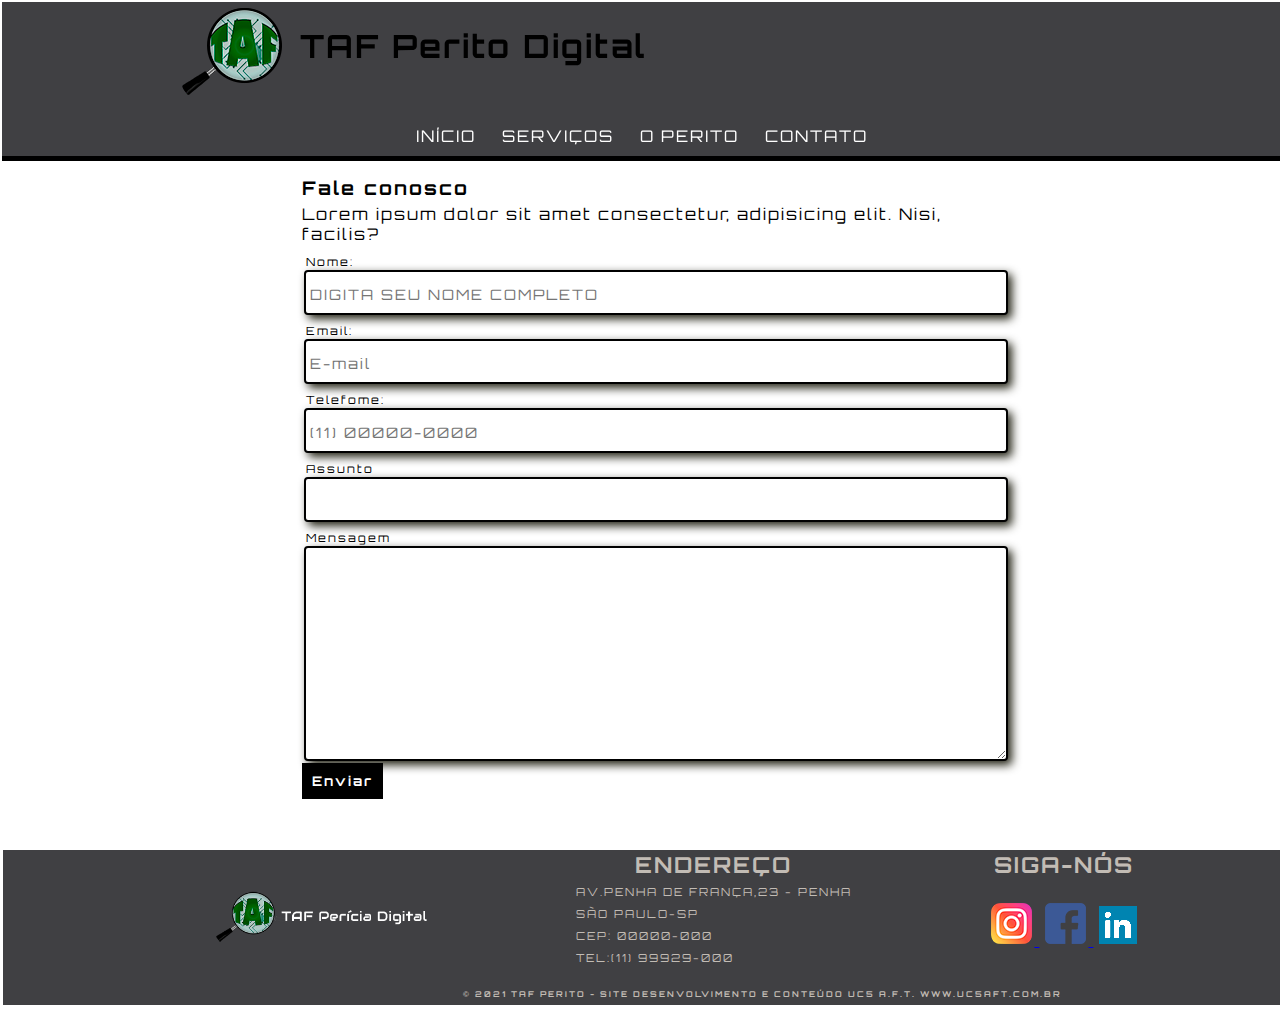
==== taf-perito-uc5/contato.html @ 3cb1c543 "Add files via upload" ====
<!DOCTYPE html>
<html lang="pt-br">
<head>
    <meta charset="UTF-8">
    <meta http-equiv="X-UA-Compatible" content="IE=edge">
    <meta name="viewport" content="width=device-width, initial-scale=1.0">
    <title>TAF Página Inicial</title>
    <link rel= "stylesheet" href= "css/estilo.css">


    <link rel="shortcut icon" href="imagens/favicon-fat.png" type="image/png">

<!-- fonte orbitron coletada do google fonts  -->
    <style>
        @import url('https://fonts.googleapis.com/css2?family=Orbitron:wght@600&display=swap');
    </style>


</head>
<body id="topo">


<!-- CABEÇALHO -->

<!-- Logo, estou usando um 'id' para o logo junto com o menu para seguir facilmente na configuração do fundo e facilitar que fique fixo quando houver rolagem da pagina.-->

<header>
    <!--  cabeçalho    -->
    <nav id="menu">

            <h1 class="o-perito">
                <a href="#topo">
                <img src="imagens/logo-fat2.png" alt="Logo com simbolo FAT"></a>TAF Perito Digital
            </h1>

    
            
    <!-- Menu , usei listas não ordenadas, -->
    
        <ul>
            <li><a href="index.html"> início</a></li>

            <li><a href="servicos.html">serviços</a></li>
        
            <li><a href="o-perito.html">o perito</a></li>
        
            <li><a href="contato.html">contato</a></li>
        
        </ul>
    </nav>
</header>
<!-- FIM  DO   CABEÇALHO  -->


<main id="contato-formulario">
    <section class="content"> 

        
<!-- Contato -->
    <article id="formulario-contato"> 
        
                <section>
                    <div class="contato-formulario">

                    <h3>Fale conosco</h3>
                    <p>Lorem ipsum dolor sit amet consectetur, adipisicing elit. Nisi, facilis?</p>
                
                    <!-- formulario de busca GET   <form action="" method="get"></form>  
                    formulario de cadastro POST  <form action="" method="post"></form> , usamos o POST, usa o atribuo action se tivar programação, vamos deixar vazio por equanto , usamos input para criar aquele campo /caixinha do formulario onde escrevemos nos dado-e antes  colocamos a tag label  -->
    
        <!-- usando o required torna o campo que vc quer seja obrigatorio o preenchimento -->
    
                    <form id="my-form" action="https://formspree.io/f/xeqvpypj" method="post">
    
                        <p> 
                        <label for="nome">Nome:</label>
                        <input placeholder="DIGITA SEU NOME COMPLETO" type="text" name="nome" id="nome" required>
                        </p>
    
                        <P>
                        <label for="email">Email:</label>
                    <input placeholder="E-mail" type="email" name="email" id="email" required>
                        </P>
    
                        <p>
                        <label for="telefone">Telefome:</label>
                        <input placeholder="(11) 00000-0000" type="tel" name="telefone" id="telefone">
                        </p>
    
                        
                        <p>
                            <label for="assunto">Assunto</label>
                            <input type="text" name="assunto" id="assunto">
    
                        </p>
    
        <!-- para usar assunto onde ja tem o assunto para escolher usar o <select name="" id=""></select> e para nao ter problema com acentuaçao  tira o value que vem seguindo do option,so deixa no primeiro campo e vazio
        <p>
        <label for="assunto">Assunto:</label>
        <select name="assunto" id="assunto">
            <option value=""></option>
            <option>Informações</option>
            <option>REclamções</option>
            <option>Outros</option>
        </select>
        </p> -->
                        <p>
                            <label for="mensagem">Mensagem</label>
                            <textarea name="mensagem" id="mensagem" cols="40" rows="6"></textarea>
                        </p>
    
                    
    
                        <button type="submit" id="my-form-button" name="enviar"> Enviar</button>
    
                        <p id="my-form-status"></p>
    
                        <!-- precisamos colocar plugs ou programar para detalhes no envio dos dados, colocamos e tem que seguir o passo a passo -->
                    </form>
      
                    </div>
                </section>
            
            
        </article>
    





 <!-- rodapé -->

<footer>

    <!-- outra opção para o logo <div class="rodape">   
    
                <section class="logorodape">
                    <h1>    
                        <a href="#index.html">
                            <img class="logorodape" src="imagens/logofat.png" alt="Logo com nome e simbolo FAT"> </a>
                    </h1>

                    <h2> FAT Perito Digital </h2>

                </section> -->
                
    <div class="rodape">   
    
     <h1 class="logorodape">
        
        <a href="#index.html">
            <img src="imagens/logo-imagem-nome-branco.png" alt="Logo com nome e simbolo FAT"></a>
    </h1>

            

                <section class="endereco">
                  
                    <h1>endereço</h1>
                        <p> Av.penha de frança,23 - Penha </p> 
                        <p>São Paulo-SP </p>  
                        <p> CEP: 00000-000 </p>
                        <p> Tel:(11) 99929-000</p>
                    
                </section>

           
        

            <!-- <aside> para usar nas partes de redes sociais,  -->

                <aside class="rede-social">
                
                    <h1>Siga-nós</h1>

                        <a href="#api-instagram"> <img src="imagens/instagram.png" alt=""> </a>
                            
                        <a href="#apei-facebook"> <img src="imagens/facebook.png" alt=""> </a>
                                        
                        <a href="#api-likendin"> <img src="imagens/linkedin.png" alt=""></a>
               
                </aside>
    </div>   
<h2>© 2021 TAF Perito - Site Desenvolvimento e conteúdo UC5 A.F.T. www.uc5aft.com.br</h2>

</footer>





    </section>

</main>





<!-- formatando o FORMULARIO para toranar ele interativo precisa do script abaixo alem de outras AJUSTES-->

<script>

var form = document.getElementById("my-form");
    
async function handleSubmit(event) {
  event.preventDefault();
  var status = document.getElementById("my-form-status");
  var data = new FormData(event.target);
  fetch(event.target.action, {
    method: form.method,
    body: data,
    headers: {
        'Accept': 'application/json'
    }
  }).then(response => {
    status.innerHTML = "Sua mensagem foi enviada com sucesso!";
    form.reset()
  }).catch(error => {
    status.innerHTML = "Oops! Algo deu errado, tente novamente!"
  });
}
form.addEventListener("submit", handleSubmit)
</script>







</body>
</html>
---- taf-perito-uc5/css/estilo.css ----
@import url('https://fonts.googleapis.com/css2?family=Orbitron:wght@600&display=swap');

/* todos os elementos/seletores usarão a regra abaixo */
/* INICIO DO CABEÇALHO */
* { margin: 0 auto;
    left: 0;
    padding: 2px;
    font-family: 'Orbitron', sans-serif;
    letter-spacing: 2px;    
}

/* para tirar barra de rolagem  html{ overflow-x:hidden; e para navegação do link interno suavizar usar scroll-behavior: smooth; } */
html{ 
    overflow-x:hidden;
    scroll-behavior: smooth;
}
img { max-width: 100%;}


/* seletor classe, usei no alinhamento do logo   .alinhar {margin-left: 160px;} */

header img {
        position: absolute;
        margin-top: -25px;
        margin-left: 180px;
        font-size: 20px;
        max-width: 100%;
       
}

header h1 {
    text-align:left;
    margin-left: 290px;
    margin-top: 20px;
    /* display: flex; */
}


#menu { background-color: rgba(45, 45, 48, 0.911);
        border-bottom: solid black 5px;
        /* display: flex; */
        
        
}

#menu ul {
    max-width: 800px;
    list-style: none;
    padding: 0;
    text-align: center; 
    margin-top: 50px;
   
}


/* usei display: inline  - para que todos o filhos (il) fiquei na mesma linha horizontalmente  */
#menu ul li {
    display: inline;
    
}


/* display: inline-block para quando clicar no menu toda area da em volta da palavra seja "clicavel" para não precisar clicar precisamente em cima da palavra, mas um pouquiho a baixo ou em cima,  e transition tempo da transição da cor ao passar o mouse pelos menu e */
#menu ul li a {
    color: #FFF;
    padding: 8px;
    display: inline-block;
    text-decoration: none;
    transition: background .4s;
    text-transform: uppercase;
   
}


/* usei aqui o background-color para quando passar o mouse trocar a cor, ou seja formatação de interação com o link: hover - pseudo-classe de passar o mause*/
#menu ul li a:hover {
    background-color: rgb(24, 139, 233);
}


/* Tornamos o cabeçalho fixo, posicionado completamente
    na parte de cima, e mantendo sua largura em 100% */
header {
    position: fixed;
    width: 100%;
    top: 0;
    z-index: 1000;
}
/* FIM DO CABEÇALHO */


/* usando este seletor para alinhar a margem do conteudo para que ele não fique no top divido o cabeçalho ter ficado fixo e fora do conteúdo*/
.content{
    margin-top: 160px;
    margin-left: 20px;
}


/* INICIO CAPA */
/* REGRA PARA A DIV CONTAINER SELETOR CLASSE --> */

.capa {
    /* position: absolute; */
    background-image: url(../imagens/capa1reduzida.png);
    background-size: cover;
    padding: 200px;
    margin-left: -25px;
    margin-right: -200px;
    margin-top: -17px;
    max-width: 100%;
}


.texto-capa h1 { 
    position: absolute;
    color: rgb(221, 214, 207);
    text-shadow: rgb(30, 34, 27) 3px 3px 10px;
    text-align: center;
    /* line-height: 30px; */
    padding-right: 45px; 
    font-size: 35px;
    font-family: 'Orbitron', sans-serif;
    top: 220px;
    margin-left: 340px;
    display: flex;
}

.texto-capa h2 {
    position: absolute;
    color: rgb(221, 214, 207);
    text-shadow: rgb(30, 34, 27) 3px 3px 10px;
    text-align: center;
    /* line-height: 30px; */
    padding-right: 45px; 
    font-size: 35px;
    font-family: 'Orbitron', sans-serif;
    top: 400px;
    margin-left: 380px;
    display: flex;
}

/* PAG.INICIAL INDEX - CONTEÚDO : RESUMO SERVIÇOS */

/* ao passar o mouse causa uma sombra na cor espolhida */
.servicos h2 a:hover { background-color: rgb(134, 134, 196);}

/* display : inline faz com que ao passar o mouse o elemento não fica dançando */
.servicos h2 a {
    display: inline;
    text-decoration: none;
    color: rgb(21, 12, 3);
    text-shadow: rgb(44, 46, 42) 3px 3px 10px;
    text-align: center;
    line-height: 35px;
    text-decoration: none;
}

.servicos  { 
    text-align: center;
    margin-top: 80px;
    font-size: 25px;
    font-family: 'Orbitron', sans-serif;
    text-transform: uppercase;
}

.slider  {
    margin-bottom: 100px;
}

/* o slider das foto estam no arquivo css  imagens-slide-com-keyframe.css */

/* PAG.INICIAL INDEX- CONTEUDO : RESUMO O PERITO */

#perito h2, #perito p {
    background-color: rgb(241, 243, 243);
    background-position: center;
    border-radius: 4px;
    box-shadow: rgb(65, 71, 71) 4px 4px 10px;
    color: rgb(211, 192, 192);
    text-align: center;
    color: rgb(30, 34, 27);
    margin-top: 60px;
   
}
    /* vou usar o padding separado para o h2 e p */
#perito h2 {
    padding: 25px;
    font-size: 45px;
    height: 320px;
    width: 1040px;
    margin-left: 150px;
    margin-right: 100px;
}
    
#perito p {
    padding: 40px;
    margin-top: -260px;
    /* margin: bottom 50px; */
    font-size: 20px;
    position: absolute;
    height: 150px;
    width: 760px;
    align-content: center;
    margin-left: 310px;
    margin-right: 200px;
}

/* BOTÃO SAIBA MAIS : */
#perito h3 {
        margin-top: 40px;
        margin-bottom: 150px;
        padding-top: 10px;  
        height: 40px;
        width: 150px;
        text-transform: uppercase;
        font-weight: bold;
        margin-left: 650px;
}


#perito a {
      text-decoration: none;
      color: rgb(182, 189, 176);
      background-color: rgb(54, 50, 50);
      padding: 14px;
      border-radius: 5px;
      font-size: 14px;
      box-shadow: black -8px -8px -0;
}


#perito a:hover {
    background-color: rgb(1, 6, 10);
    cursor: pointer;
}


/* Fim do conteudo resuo O Perito da pg inicial */

/* PAG.INICIAL INDEX- CONTEUDO : contato */


/* FORMATANDO A IMAGEM DO FUNDO */
.contato {
        background-image: url(../imagens/office-865091_1280.jpg);
        background-size: cover;
        background-position: center;
        border-top: solid gray 30px;
        border-bottom: solid gray 30px;
        padding:70px;
        margin-left: -25px;
        margin-right: -200px;
        margin-top: -19px;
        margin-bottom: 100px;
        display: flex;
}

/* FORMATANDO OS BOTÕES DE CONTATO */
.grupo-contato a { 
    text-decoration: none;
    color: rgb(182, 189, 176);
    background-color: rgb(54, 50, 50);
    padding: 15px; 
    padding-top: 29px;
    padding-bottom: 8px;
    border-radius: 15px;
    font-size: 14px;
    box-shadow: black -8px -8px -0;
}

.grupo-contato a:hover {
    background-color: rgb(159, 209, 159);
    cursor: pointer;
    color: black;
}

/* os justify-content não funcionaram */
.grupo-contato {
    display: flex;
    justify-content: left;
    flex-wrap: wrap;
    margin-left: -500px;
}


.grupo-contato section {
    width: 50%;
    margin-top: 15px;
    margin-bottom: 15px;
    
}
/* FIM DO RESUMO DE CONTATOS LINKADOS */


/* FOrmatação RODAPÉ */

footer {
    background-color: rgba(45, 45, 48, 0.911);
    margin-top: 30px;
    margin-bottom: 0;
    margin-left: -25px;
    margin-right: -250px;
    color: rgb(194, 188, 181);
    text-transform: uppercase;
    font-size: 11px;
    line-height: 18px;
    padding: 0;

}


.logorodape img {
    width: 220px;
    margin-top: 30px;
    /* position: absolute; */
    /* margin-left: 180px;
    margin-bottom: 0; */ 
}

.endereco  h1 {
   text-align: center;
   margin-bottom: 5px;
}



.rede-social h1 {
    text-align: center;
    margin-bottom: 25px;
    justify-content: space-between;
}


.rodape {
    display: flex;
    flex-wrap: wrap;
    margin-left: 140px;
    align-content: space-between;
    width: 70%;
}


footer h2 {
    font-size: 8px;
    margin-top: 10px;
    text-align: center;
}


/* PAGINA SERVIÇOS */

/* formatação da capa  imagem inicio */




/* REGRA PARA A DIV CONTAINER SELETOR CLASSE --> */

.capa-servico {
    /* position: absolute; */
    background-image: url(../imgens-servicos/foto_servi_os.png);
    background-size: cover;
    background-attachment: fixed;
    padding-bottom: 150px;
    padding-top: 90px;
    margin-left: -25px;
    margin-right: -200px;
    margin-top: -17px;
}


.texto-servico h1 { 
    position: absolute;
    color: rgb(221, 214, 207);
    text-shadow: rgb(30, 34, 27) 3px 3px 10px;
    text-align: center;
    text-shadow: black 3px 3px 0px;
    padding-right: 45px; 
    font-size: 50px;
    font-family: 'Orbitron', sans-serif;
    top: 230px;
    margin-left: 640px;
    display: flex;
    justify-content: center;
}

/* formatação das imagens dos seviços e suas descriçoes */



.servicos-pg img {
    position: relative;
    margin-top: 10px;
    margin-left: 90px;
    text-align: left;
    max-width: 100%;
    width: 300px;
    max-width: 100%;
    
}

.servicos-pg figcaption {
    position:absolute;
    margin-top: -150px;
    margin-right: 200px;
    margin-left:485px;
    text-align: center;
    font-family: Orbitron;
    font-size: 18px;
    color:darkseagreen;
    letter-spacing: 3px;
}

/* FIM DAS CONFIGURAÇÕES DA PAGINA SERVIÇOS */



/* /* inicio PAGINA O PERITO */


.operito {
      color: rgb(173, 104, 46);
      text-shadow: rgb(58, 63, 52) 2px 2px 10px;
      text-align:center;
      padding: 10px;
      font-size: 50px;
      margin-bottom: 30px;
}


/* 1a imagem da pagian cyber security */

.centralizada-perito {
    text-align: center;
    padding: 10px;
    margin-bottom: 20px;
   }

.centralizada-perito img{
    box-shadow: dimgray -6px -6px 9px;
}


/* PERITO - TEXTO APOS A PRIMEIRA IMAGEM */
.perito, .perito2 {
    text-align:justify;
    font-size: 20px;
    display: block;
    padding: 20px;
    margin-left: 100px;
    margin-right: 100px;
    border: solid rgb(237, 246, 247) 1px;
    border-radius: 6px;
    box-shadow: rgb(12, 54, 54)  4px 4px 6px;
    line-height: 32px;
}

.perito2 {
    margin-top: 30px;
    margin-bottom: 80px;
}

/* OPERITO-IMG É A SEGUNDA IMAGEM */
.operito-img {
    margin-left: 200px;
    margin-top: 50px;
 }

.marque-reuniao {
    text-align: right;
    margin-top: -40px;
    margin-bottom: 120px;
    padding-top: 25px;
    margin-right: 50px;
    background-color: rgb(27, 18, 18);
    width: 250px;
    height: 40px;
    border-radius: 30px;
    
}

.marque-reuniao a  {
    text-decoration: none;
    color: rgb(192, 236, 148);
    background-color: rgb(27, 18, 18);
    padding: 8px;
    border-radius: 5px;
    font-weight: bold;
    font-size: 14px;
}

.marque-reuniao  a:hover, p a:focus {
        background-color: rgb(85, 104, 139);
        color: white;
}








/* FORMATANDO A PAGINA  CONTATO*/

#contato-formulario {
        background-image: url(../imgens-servicos/computer_893258_1920_1.png);
        background-size: cover;
        background-attachment: fixed;
}



.contato-formulario {
    background-color: rgba(255, 255, 255, 0.432);
    width: 700px;
    height:640px;
} 


input {
    height: 30px;
}


textarea {
    height: 200px;
}



input, textarea {
    border: solid 2px;
    width: 100%;
    padding: 4px;
    font-size: 0.9rem;
    padding-top: 7px;
    display: flex;
    justify-content: center;
    border-radius:4px;
    -moz-animation:4px;
    -webkit-border-radius:4px;
    box-shadow:rgb(34, 34, 20) 4px 4px 10px;

}

label { font-size: .7rem;}


button {
    border: none;
    background-color: black;
    color: white;
    font-weight: bold;
    padding: 10px;
}

button:hover, button:focus {
    background-color: rgb(32, 32, 41);
    cursor: pointer;  /*altera o curso do mouse */
}
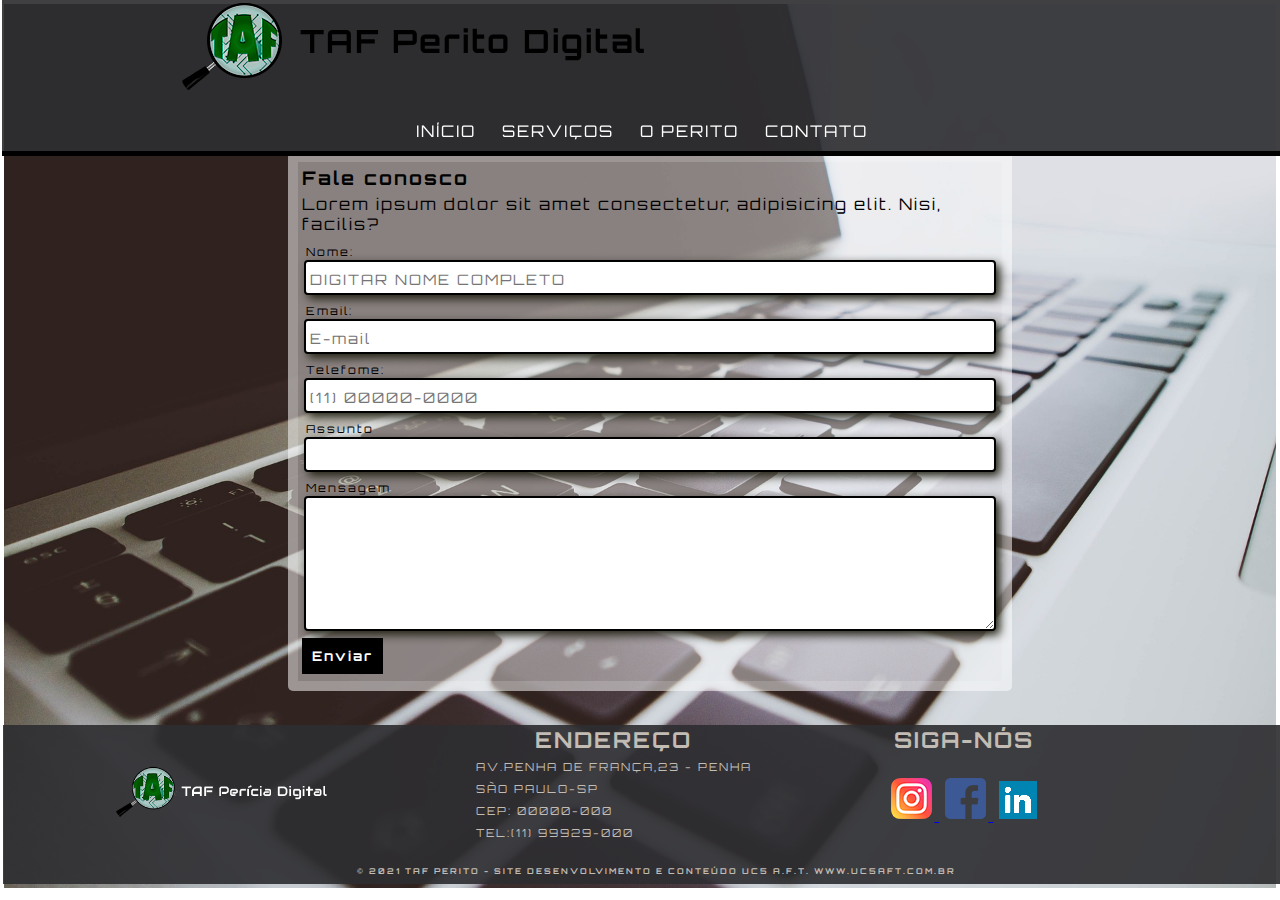
==== commit 17bc74b5: "Add files via upload" ====
--- a/taf-perito-uc5/contato.html
+++ b/taf-perito-uc5/contato.html
@@ -74,7 +74,7 @@
     
                         <p> 
                         <label for="nome">Nome:</label>
-                        <input placeholder="DIGITA SEU NOME COMPLETO" type="text" name="nome" id="nome" required>
+                        <input placeholder="DIGITAR NOME COMPLETO" type="text" name="nome" id="nome" required>
                         </p>
     
                         <P>
--- a/taf-perito-uc5/css/estilo.css
+++ b/taf-perito-uc5/css/estilo.css
@@ -25,7 +25,6 @@
         margin-left: 180px;
         font-size: 20px;
         max-width: 100%;
-       
 }
 
 header h1 {
@@ -38,9 +37,7 @@
 
 #menu { background-color: rgba(45, 45, 48, 0.911);
         border-bottom: solid black 5px;
-        /* display: flex; */
-        
-        
+        /* display: flex; */   
 }
 
 #menu ul {
@@ -85,6 +82,7 @@
     width: 100%;
     top: 0;
     z-index: 1000;
+    margin-top: -5px;  /*usei essa medida para o menu e tudo nele ficar bem encostado no topo*/
 }
 /* FIM DO CABEÇALHO */
 
@@ -100,14 +98,14 @@
 /* REGRA PARA A DIV CONTAINER SELETOR CLASSE --> */
 
 .capa {
-    /* position: absolute; */
+    position:relative;
     background-image: url(../imagens/capa1reduzida.png);
     background-size: cover;
     padding: 200px;
     margin-left: -25px;
     margin-right: -200px;
-    margin-top: -17px;
-    max-width: 100%;
+    margin-top: -23px;
+
 }
 
 
@@ -121,7 +119,7 @@
     font-size: 35px;
     font-family: 'Orbitron', sans-serif;
     top: 220px;
-    margin-left: 340px;
+    margin-left: 540px;
     display: flex;
 }
 
@@ -135,7 +133,7 @@
     font-size: 35px;
     font-family: 'Orbitron', sans-serif;
     top: 400px;
-    margin-left: 380px;
+    margin-left: 580px;
     display: flex;
 }
 
@@ -161,33 +159,40 @@
     font-size: 25px;
     font-family: 'Orbitron', sans-serif;
     text-transform: uppercase;
-}
+   }
 
 .slider  {
     margin-bottom: 100px;
-}
+    }
 
 /* o slider das foto estam no arquivo css  imagens-slide-com-keyframe.css */
 
 /* PAG.INICIAL INDEX- CONTEUDO : RESUMO O PERITO */
+
+.resumo-operito {
+    /* min-width: 100%; */
+
+}
+
 
 #perito h2, #perito p {
     background-color: rgb(241, 243, 243);
-    background-position: center;
+    /* background-position: relative; */
     border-radius: 4px;
     box-shadow: rgb(65, 71, 71) 4px 4px 10px;
     color: rgb(211, 192, 192);
-    text-align: center;
     color: rgb(30, 34, 27);
     margin-top: 60px;
-   
+    text-align: center;
+    width: 100%;
+    height: 100%;
 }
     /* vou usar o padding separado para o h2 e p */
 #perito h2 {
     padding: 25px;
     font-size: 45px;
     height: 320px;
-    width: 1040px;
+    width: 1240px;
     margin-left: 150px;
     margin-right: 100px;
 }
@@ -199,7 +204,7 @@
     font-size: 20px;
     position: absolute;
     height: 150px;
-    width: 760px;
+    width: 940px;
     align-content: center;
     margin-left: 310px;
     margin-right: 200px;
@@ -237,13 +242,13 @@
 
 /* Fim do conteudo resuo O Perito da pg inicial */
 
+
 /* PAG.INICIAL INDEX- CONTEUDO : contato */
-
 
 /* FORMATANDO A IMAGEM DO FUNDO */
 .contato {
-        background-image: url(../imagens/office-865091_1280.jpg);
-        background-size: cover;
+        background-image: url(../imagens/office-865091-1280.jpg);
+        background-size: cover;        
         background-position: center;
         border-top: solid gray 30px;
         border-bottom: solid gray 30px;
@@ -253,9 +258,10 @@
         margin-top: -19px;
         margin-bottom: 100px;
         display: flex;
-}
-
-/* FORMATANDO OS BOTÕES DE CONTATO */
+        max-width: 100%;
+}
+
+/* FORMATANDO OS BOTÕES DE CONTATO pagina HOME */
 .grupo-contato a { 
     text-decoration: none;
     color: rgb(182, 189, 176);
@@ -279,7 +285,7 @@
     display: flex;
     justify-content: left;
     flex-wrap: wrap;
-    margin-left: -500px;
+    margin-left: 150px;
 }
 
 
@@ -334,7 +340,7 @@
 .rodape {
     display: flex;
     flex-wrap: wrap;
-    margin-left: 140px;
+    margin-left: 40px;
     align-content: space-between;
     width: 70%;
 }
@@ -343,9 +349,11 @@
 footer h2 {
     font-size: 8px;
     margin-top: 10px;
-    text-align: center;
-}
-
+    margin-left: 350px;
+    padding: 4px;
+}
+
+/* fim da formatação da pagina home,incluindo */
 
 /* PAGINA SERVIÇOS */
 
@@ -358,14 +366,14 @@
 
 .capa-servico {
     /* position: absolute; */
-    background-image: url(../imgens-servicos/foto_servi_os.png);
+    background-image: url(../imgens-servicos/foto-servico.png);
     background-size: cover;
     background-attachment: fixed;
     padding-bottom: 150px;
     padding-top: 90px;
     margin-left: -25px;
     margin-right: -200px;
-    margin-top: -17px;
+    margin-top: -23px;
 }
 
 
@@ -379,7 +387,7 @@
     font-size: 50px;
     font-family: 'Orbitron', sans-serif;
     top: 230px;
-    margin-left: 640px;
+    margin-left: 130px;
     display: flex;
     justify-content: center;
 }
@@ -395,21 +403,70 @@
     text-align: left;
     max-width: 100%;
     width: 300px;
-    max-width: 100%;
-    
 }
 
 .servicos-pg figcaption {
-    position:absolute;
+    position: absolute;
     margin-top: -150px;
     margin-right: 200px;
-    margin-left:485px;
-    text-align: center;
+    margin-left: 485px;
+    /* text-align: center; */
     font-family: Orbitron;
-    font-size: 18px;
-    color:darkseagreen;
+    font-size: 16px;
+    color:rgb(0, 5, 0);
     letter-spacing: 3px;
 }
+
+/* FIM DA FORMATAÇÃO PAGINA SERVIÇOS */
+
+
+
+/* FORMATAÇÃO PARA DEIXAR RESPONSIVA A PAGINHA SERVIÇOS */
+
+/* PARA TELAS CONFORME ABAIXO, ALTERAR APOSIÇÃO DO TITULO E IMAGEM CONFORME A BAIXO/ */
+
+@media screen and (max-width: 991px){
+
+.servicos-pg figcaption {
+	margin-left: -2%;
+	position: relative;
+	margin-top:10px;
+    margin-right: 10%;
+    
+	
+}
+.servicos-pg img {
+    margin-left: -1%;
+}
+
+.servicos-pg  {
+    display: flex;
+    justify-content: space-between;
+    flex-wrap: wrap;
+}
+
+
+.servicos-pg figure, .servicos-pg figcaption { 
+    width: 49%;
+    margin-top: 5px;
+    margin-bottom: 5px;}
+}
+
+@media screen and (max-width: 889px){
+.servicos-pg figcaption {
+    font-size: 15px;}
+}
+
+
+@media screen and (max-width: 862px){
+    .capa-servico {margin-top: -50px;}
+}
+
+@media screen and (max-width: 730px){
+    .capa-servico {margin-top: -71px;}
+}
+
+
 
 /* FIM DAS CONFIGURAÇÕES DA PAGINA SERVIÇOS */
 
@@ -497,51 +554,48 @@
 
 
 
-
-
-
-
 /* FORMATANDO A PAGINA  CONTATO*/
 
 #contato-formulario {
-        background-image: url(../imgens-servicos/computer_893258_1920_1.png);
+        background-image: url(../imgens-servicos/notebook.png);
         background-size: cover;
         background-attachment: fixed;
 }
-
-
 
 .contato-formulario {
     background-color: rgba(255, 255, 255, 0.432);
     width: 700px;
-    height:640px;
+    height: 515px;
+    border: 10px solid rgba(255, 255, 255, 0.164);
+    border-radius: 5px;
+    margin-top: -20px;
 } 
 
 
 input {
-    height: 30px;
+    height: 20px;
+    width: 680px;  /*não esta alterando a largura */
 }
 
 
 textarea {
-    height: 200px;
+    height: 120px;
+    width: 680px; /*não esta alterando a largura */
 }
 
 
 
 input, textarea {
     border: solid 2px;
-    width: 100%;
+    /* width: 100%;  se eu usar essa medida o formulário vaza do backgraund color do fundo dele */
     padding: 4px;
     font-size: 0.9rem;
     padding-top: 7px;
     display: flex;
     justify-content: center;
     border-radius:4px;
-    -moz-animation:4px;
-    -webkit-border-radius:4px;
+    border-radius:4px;
     box-shadow:rgb(34, 34, 20) 4px 4px 10px;
-
 }
 
 label { font-size: .7rem;}
@@ -553,6 +607,7 @@
     color: white;
     font-weight: bold;
     padding: 10px;
+    margin-top: 5px;
 }
 
 button:hover, button:focus {
@@ -560,6 +615,169 @@
     cursor: pointer;  /*altera o curso do mouse */
 } 
 
-
-
-
+/* TORNANDO O SITE RESPONSIVO */
+
+
+/* usaremos media query com as propiedades abaixo  */
+
+@media screen and (max-width: 1079px) {
+    #perito h2 {
+        height: 310px;
+        width: 560px;
+        margin-left: 20%;
+        margin-right: 50px;
+    }
+        
+    #perito p {
+         height: 170px;
+        width: 390px;
+        align-content: center;
+        margin-left: 30%;
+        margin-right: 10%;
+    }
+}
+
+
+@media screen and (max-width: 862px) {
+    #menu {
+        font-size: 14px;
+        max-width: 200%;
+        margin-left: -10px;
+    }
+    #menu ul {
+        margin-top: 35px;
+    }
+    header img {
+        margin-left: 100px;
+        width:12%;
+    }
+
+    header h1 { 
+        margin-left: 28%;
+        text-align: left;
+        font-size: 15px;
+    }
+       
+    .capa {  
+        margin-right: -250px;
+        top: -33px;
+    }
+
+    .texto-capa h1, .texto-capa h2{
+        font-size: 30px;
+        margin-left: 100px;
+        margin-top: -5%;
+    }
+
+    #perito h2 {
+        height: 310px;
+        width: 520px;
+        margin-left: 10%;
+        margin-right: 30%;
+    }
+        
+    #perito p {
+        height: 170px;
+        width: 390px;
+        align-content: center;
+        margin-left: 20%;
+        margin-right: 32%;
+    }
+
+    #perito h3 { margin-left: 290px;}
+
+    .grupo-contato {
+        margin-left: -60px;
+    }
+}
+
+@media screen and (max-width: 730px) {
+        #menu {
+            font-size: 10px;
+            max-width: 200%;
+            margin-left: -40px;
+        }
+        #menu ul {
+            margin-top: 20px;
+        }
+        header img {
+            margin-left: 100px;
+            width:12%;
+        }
+    
+        header h1 { 
+            margin-left: 230px;
+            text-align: left;
+            font-size: 15px;
+        }
+
+        .capa {  
+            margin-right: -250px;
+            top: -50px;
+        }
+
+
+        .texto-capa h1, .texto-capa h2{
+            font-size: 28px;
+            margin-left: 100px;
+            margin-top: -9%;
+        } 
+
+        .rodape {
+            display: flex;
+            flex-wrap: wrap;
+            margin-left: 70px;
+            align-content: space-between;
+            width: 50%;
+        }
+                
+        footer h2 {
+            font-size: 6px;
+            margin-top: 10px;
+            margin-left: 150px;
+            padding: 4px;
+        }
+}
+        
+    
+    
+@media screen and (max-width: 670px) {
+        #perito h2 {
+            height: 310px;
+            width: 500px;
+            margin-left: 2%;
+        }
+            
+        #perito p {
+            height: 170px;
+            width: 390px;
+            margin-left: 13%;
+        }
+
+        footer h2 {margin-left: 40px;}
+} 
+
+
+@media screen and (max-width: 460px){
+    
+    #menu { margin-left: -16px;}
+    
+    header img { top: 34px;   }
+
+    header h1 { margin-left: 180px;}
+
+}
+
+
+
+
+/* TORNADO A PAGINA CONTATO RESPONSIVA */
+
+@media screen and (max-width: 770px) {
+    .contato-formulario, input, textarea {
+            height: 90%;
+            width: 90%;
+        }
+}
+
+
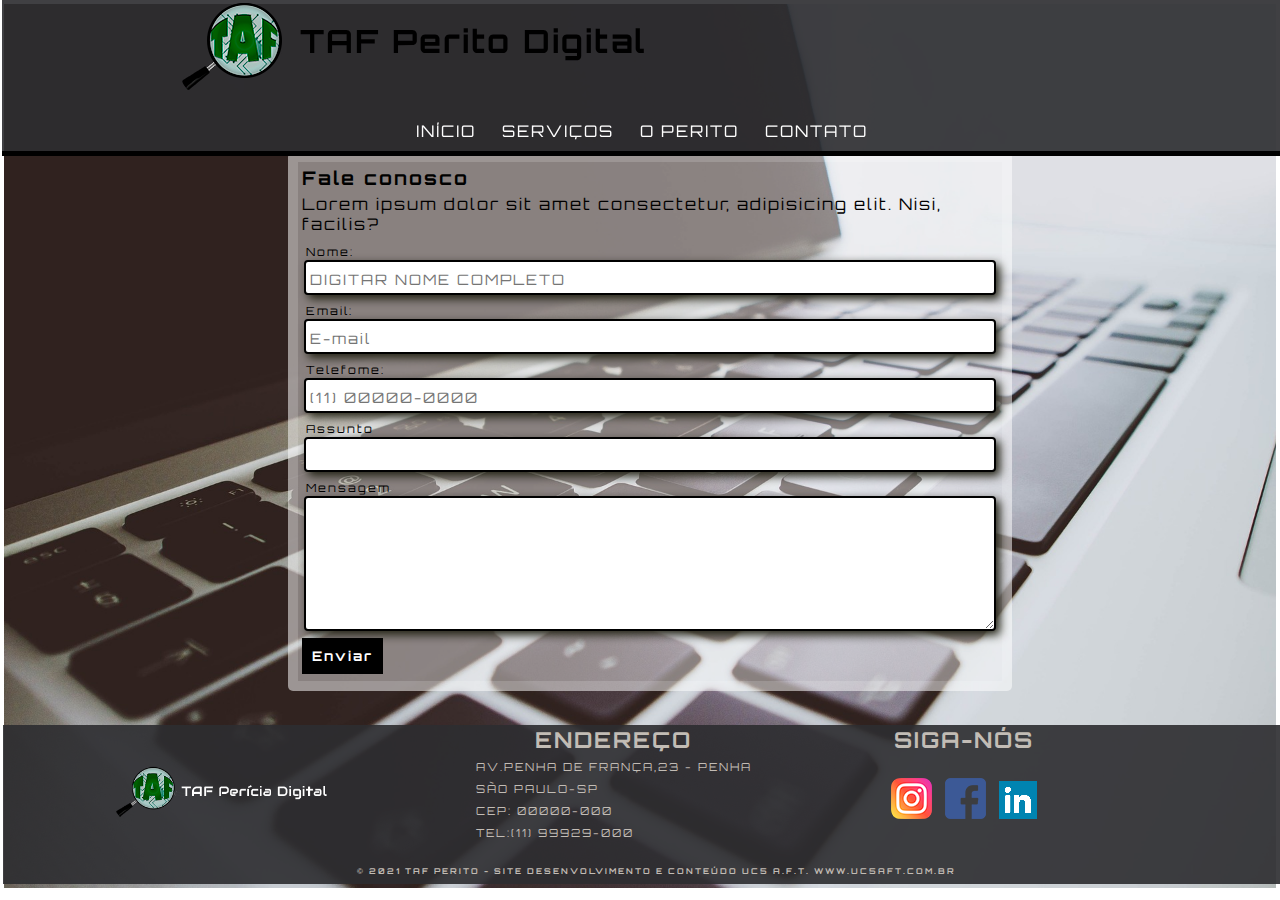
==== commit fa38c849: "Add files via upload" ====
--- a/taf-perito-uc5/contato.html
+++ b/taf-perito-uc5/contato.html
@@ -29,7 +29,7 @@
     <nav id="menu">
 
             <h1 class="o-perito">
-                <a href="#topo">
+                <a href="index.html">
                 <img src="imagens/logo-fat2.png" alt="Logo com simbolo FAT"></a>TAF Perito Digital
             </h1>
 
@@ -149,7 +149,7 @@
     
      <h1 class="logorodape">
         
-        <a href="#index.html">
+        <a href="index.html">
             <img src="imagens/logo-imagem-nome-branco.png" alt="Logo com nome e simbolo FAT"></a>
     </h1>
 
@@ -174,19 +174,18 @@
                 
                     <h1>Siga-nós</h1>
 
-                        <a href="#api-instagram"> <img src="imagens/instagram.png" alt=""> </a>
-                            
-                        <a href="#apei-facebook"> <img src="imagens/facebook.png" alt=""> </a>
+
+                        <a href="https://www.instagram.com/" target="_blank"> <img src="imagens/instagram.png" alt=""> </a>
+                                
+                        <a href="https://www.facebook.com/" target="_blank"> <img src="imagens/facebook.png" alt=""> </a>
                                         
-                        <a href="#api-likendin"> <img src="imagens/linkedin.png" alt=""></a>
-               
+                        <a href="https://www.linkedin.com/feed/" target="_blank"> <img src="imagens/linkedin.png" alt=""></a>
+
                 </aside>
     </div>   
 <h2>© 2021 TAF Perito - Site Desenvolvimento e conteúdo UC5 A.F.T. www.uc5aft.com.br</h2>
 
 </footer>
-
-
 
 
 
--- a/taf-perito-uc5/css/estilo.css
+++ b/taf-perito-uc5/css/estilo.css
@@ -17,7 +17,7 @@
 img { max-width: 100%;}
 
 
-/* seletor classe, usei no alinhamento do logo   .alinhar {margin-left: 160px;} */
+/* seletor classe, usei no alinhamento do logo  com */
 
 header img {
         position: absolute;
@@ -94,7 +94,7 @@
 }
 
 
-/* INICIO CAPA */
+/* PAGINA INICIO CAPA */
 /* REGRA PARA A DIV CONTAINER SELETOR CLASSE --> */
 
 .capa {
@@ -114,12 +114,11 @@
     color: rgb(221, 214, 207);
     text-shadow: rgb(30, 34, 27) 3px 3px 10px;
     text-align: center;
-    /* line-height: 30px; */
     padding-right: 45px; 
     font-size: 35px;
     font-family: 'Orbitron', sans-serif;
     top: 220px;
-    margin-left: 540px;
+    margin-left: 420px;
     display: flex;
 }
 
@@ -128,12 +127,11 @@
     color: rgb(221, 214, 207);
     text-shadow: rgb(30, 34, 27) 3px 3px 10px;
     text-align: center;
-    /* line-height: 30px; */
     padding-right: 45px; 
     font-size: 35px;
     font-family: 'Orbitron', sans-serif;
     top: 400px;
-    margin-left: 580px;
+    margin-left: 460px;
     display: flex;
 }
 
@@ -165,14 +163,23 @@
     margin-bottom: 100px;
     }
 
+    
+.galeria img {
+	margin-top: 50px;
+	margin-right: auto;
+    margin-bottom: 5px;
+	width: 650px;
+	height: 320px;
+	max-width: 100%;
+	border: solid rgba(229, 230, 235, 0.336) 1px;
+	border-radius: 8px;
+	box-shadow: rgb(50, 63, 63) 9px 9px 22px;
+}
+
+
 /* o slider das foto estam no arquivo css  imagens-slide-com-keyframe.css */
 
 /* PAG.INICIAL INDEX- CONTEUDO : RESUMO O PERITO */
-
-.resumo-operito {
-    /* min-width: 100%; */
-
-}
 
 
 #perito h2, #perito p {
@@ -188,27 +195,30 @@
     height: 100%;
 }
     /* vou usar o padding separado para o h2 e p */
-#perito h2 {
+
+
+ #perito h2 {
     padding: 25px;
     font-size: 45px;
     height: 320px;
     width: 1240px;
-    margin-left: 150px;
+    margin-left: 10px;
     margin-right: 100px;
-}
-    
+    display:block;
+} 
+
 #perito p {
     padding: 40px;
     margin-top: -260px;
-    /* margin: bottom 50px; */
+    margin-bottom:  50px;
     font-size: 20px;
     position: absolute;
     height: 150px;
     width: 940px;
     align-content: center;
-    margin-left: 310px;
+    margin-left: 180px;
     margin-right: 200px;
-}
+} 
 
 /* BOTÃO SAIBA MAIS : */
 #perito h3 {
@@ -219,7 +229,7 @@
         width: 150px;
         text-transform: uppercase;
         font-weight: bold;
-        margin-left: 650px;
+        margin-left: 540px;
 }
 
 
@@ -240,7 +250,7 @@
 }
 
 
-/* Fim do conteudo resuo O Perito da pg inicial */
+/* Fim do conteudo resuMo O Perito da pg inicial */
 
 
 /* PAG.INICIAL INDEX- CONTEUDO : contato */
@@ -293,7 +303,6 @@
     width: 50%;
     margin-top: 15px;
     margin-bottom: 15px;
-    
 }
 /* FIM DO RESUMO DE CONTATOS LINKADOS */
 
@@ -311,16 +320,12 @@
     font-size: 11px;
     line-height: 18px;
     padding: 0;
-
 }
 
 
 .logorodape img {
     width: 220px;
     margin-top: 30px;
-    /* position: absolute; */
-    /* margin-left: 180px;
-    margin-bottom: 0; */ 
 }
 
 .endereco  h1 {
@@ -336,6 +341,10 @@
     justify-content: space-between;
 }
 
+/* para tirar a linha azul entre o espaço das imagens das redes sociais */
+.rede-social a {
+    text-decoration: none;
+}
 
 .rodape {
     display: flex;
@@ -352,23 +361,22 @@
     margin-left: 350px;
     padding: 4px;
 }
-
 /* fim da formatação da pagina home,incluindo */
 
+
+
+
 /* PAGINA SERVIÇOS */
 
 /* formatação da capa  imagem inicio */
 
-
-
-
 /* REGRA PARA A DIV CONTAINER SELETOR CLASSE --> */
 
 .capa-servico {
-    /* position: absolute; */
-    background-image: url(../imgens-servicos/foto-servico.png);
+    position: relative;
+    background-image: url(../imgens-servicos/fundo-site-1.jpg);
     background-size: cover;
-    background-attachment: fixed;
+    /* background-attachment: fixed; */
     padding-bottom: 150px;
     padding-top: 90px;
     margin-left: -25px;
@@ -379,12 +387,11 @@
 
 .texto-servico h1 { 
     position: absolute;
-    color: rgb(221, 214, 207);
-    text-shadow: rgb(30, 34, 27) 3px 3px 10px;
+    text-shadow: rgb(18, 122, 44) 3px 3px 10px;
+    color: blanchedalmond;
     text-align: center;
-    text-shadow: black 3px 3px 0px;
-    padding-right: 45px; 
-    font-size: 50px;
+    padding-right: 50px; 
+    font-size: 40px;
     font-family: 'Orbitron', sans-serif;
     top: 230px;
     margin-left: 130px;
@@ -393,8 +400,6 @@
 }
 
 /* formatação das imagens dos seviços e suas descriçoes */
-
-
 
 .servicos-pg img {
     position: relative;
@@ -421,61 +426,12 @@
 
 
 
-/* FORMATAÇÃO PARA DEIXAR RESPONSIVA A PAGINHA SERVIÇOS */
-
-/* PARA TELAS CONFORME ABAIXO, ALTERAR APOSIÇÃO DO TITULO E IMAGEM CONFORME A BAIXO/ */
-
-@media screen and (max-width: 991px){
-
-.servicos-pg figcaption {
-	margin-left: -2%;
-	position: relative;
-	margin-top:10px;
-    margin-right: 10%;
-    
-	
-}
-.servicos-pg img {
-    margin-left: -1%;
-}
-
-.servicos-pg  {
-    display: flex;
-    justify-content: space-between;
-    flex-wrap: wrap;
-}
-
-
-.servicos-pg figure, .servicos-pg figcaption { 
-    width: 49%;
-    margin-top: 5px;
-    margin-bottom: 5px;}
-}
-
-@media screen and (max-width: 889px){
-.servicos-pg figcaption {
-    font-size: 15px;}
-}
-
-
-@media screen and (max-width: 862px){
-    .capa-servico {margin-top: -50px;}
-}
-
-@media screen and (max-width: 730px){
-    .capa-servico {margin-top: -71px;}
-}
-
-
-
-/* FIM DAS CONFIGURAÇÕES DA PAGINA SERVIÇOS */
+
 
 
 
 /* /* inicio PAGINA O PERITO */
-
-
-.operito {
+.operito h1 {
       color: rgb(173, 104, 46);
       text-shadow: rgb(58, 63, 52) 2px 2px 10px;
       text-align:center;
@@ -498,7 +454,7 @@
 }
 
 
-/* PERITO - TEXTO APOS A PRIMEIRA IMAGEM */
+/* PERITO - TEXTO APOS A PRIMEIRA IMAGEM e O TEXTO APÓS A SEGUNDA IMAGEM*/
 .perito, .perito2 {
     text-align:justify;
     font-size: 20px;
@@ -515,20 +471,22 @@
 .perito2 {
     margin-top: 30px;
     margin-bottom: 80px;
+    max-width: 100%;
 }
 
 /* OPERITO-IMG É A SEGUNDA IMAGEM */
 .operito-img {
     margin-left: 200px;
     margin-top: 50px;
+    max-width: 100%;
  }
 
 .marque-reuniao {
     text-align: right;
-    margin-top: -40px;
+    margin-top: 50px;
     margin-bottom: 120px;
     padding-top: 25px;
-    margin-right: 50px;
+    margin-right: 80px;
     background-color: rgb(27, 18, 18);
     width: 250px;
     height: 40px;
@@ -615,12 +573,22 @@
     cursor: pointer;  /*altera o curso do mouse */
 } 
 
+/* FIM DA FORMATÇÃO PAGINA CONTATO  */
+
+
+
 /* TORNANDO O SITE RESPONSIVO */
 
 
-/* usaremos media query com as propiedades abaixo  */
-
-@media screen and (max-width: 1079px) {
+/* usaremos media SCREEN com as propiedades abaixo  */
+/* PAGINA HOME */
+@media screen and (max-width: 1101px) {
+    .texto-capa h1, .texto-capa h2{
+        font-size: 28px;
+        margin-left: 230px;
+    } 
+
+
     #perito h2 {
         height: 310px;
         width: 560px;
@@ -629,7 +597,7 @@
     }
         
     #perito p {
-         height: 170px;
+        height: 170px;
         width: 390px;
         align-content: center;
         margin-left: 30%;
@@ -638,6 +606,41 @@
 }
 
 
+/* Pagina serviços */
+
+@media screen and (max-width: 939px){
+    .servicos-pg figcaption {
+        margin-left: -2%;
+        position: relative;
+        margin-top:10px;
+        margin-right: 10%;
+    }
+    .servicos-pg img { margin-left: -1%; }
+    
+    .servicos-pg  {
+        display: flex;
+        justify-content: space-between;
+        flex-wrap: wrap;
+    }
+        
+    .servicos-pg figure, .servicos-pg figcaption { 
+        width: 49%;
+        margin-top: 5px;
+        margin-bottom: 5px;}
+    }
+
+@media screen and (max-width: 889px){
+        .servicos-pg figcaption {
+            font-size: 15px;}
+        }
+
+  
+@media screen and (max-width: 862px){
+            .capa-servico {top: -30px;}
+        }
+
+
+/* pagina HOME */
 @media screen and (max-width: 862px) {
     #menu {
         font-size: 14px;
@@ -686,11 +689,33 @@
 
     #perito h3 { margin-left: 290px;}
 
-    .grupo-contato {
-        margin-left: -60px;
-    }
-}
-
+    .grupo-contato { margin-left: -60px;}
+
+    /* pagina O Perito tela tb a partir de 862 diminuir fonte dos textos,  */
+    .perito, .perito2 {
+        /* text-align: center; */
+        font-size: 15px;        
+    }
+}
+
+/* TORNADO RESPONSIVA As PAGINAS : O PEERITO, CONTATO: */
+
+@media screen and (max-width: 770px) {
+    /* O PERITO , reduzindo fonte e aumentando a largura*/
+    .perito, .perito2 {
+        font-size: 13px;
+        width: 85%;
+        margin-left: 20px;
+    }
+ 
+    /* CONTATO */
+    .contato-formulario, input, textarea {
+            height: 90%;
+            width: 90%;}
+}
+
+
+/* Menu e conteudos pagina : Home e SErviços */
 @media screen and (max-width: 730px) {
         #menu {
             font-size: 10px;
@@ -737,47 +762,73 @@
             margin-left: 150px;
             padding: 4px;
         }
-}
-        
-    
-    
-@media screen and (max-width: 670px) {
+
         #perito h2 {
-            height: 310px;
-            width: 500px;
-            margin-left: 2%;
+            height: 400px;
+            width: 75%;
+            margin-left: 5%;
+            font-size: 35px;
         }
             
         #perito p {
-            height: 170px;
-            width: 390px;
+            height: 250px;
+            width: 55%;
             margin-left: 13%;
-        }
-
+            margin-top: -360px;
+            font-size: 18px;
+        }
+
+
+        /* CAPA DA PAGINA SERVIÇOS */
+        .capa-servico {top: -48px;}
+}
+   
+
+/* BOTÃO SAIBA MAIS DA PAGINA HOME -SEÇÃO RESUMO O PERITO */
+
+@media screen and (max-width: 690px){
+    #perito h3 {margin-left: 140px;}
+}
+
+
+
+
+/* conteudo da pagina home */
+@media screen and (max-width: 670px) {
+       
         footer h2 {margin-left: 40px;}
 } 
 
 
+
+
+/* Rodapé texto endereço */
+@media screen and (max-width: 670px) {
+    .endereco {text-align: center;}
+}
+
+
+
 @media screen and (max-width: 460px){
-    
     #menu { margin-left: -16px;}
-    
-    header img { top: 34px;   }
-
-    header h1 { margin-left: 180px;}
-
-}
-
-
-
-
-/* TORNADO A PAGINA CONTATO RESPONSIVA */
-
-@media screen and (max-width: 770px) {
-    .contato-formulario, input, textarea {
-            height: 90%;
-            width: 90%;
-        }
-}
-
-
+    header img { top: 29px;   }
+    header h1 { margin-left: 170px;}
+   .texto-capa h1, .texto-capa h2{
+        font-size: 28px;
+        margin-left: 50px;
+        margin-top: -14%;
+    } 
+}
+
+
+
+/* logo topo */
+@media screen and (max-width: 375px){    
+    header img { 
+        /* width: 7%; */
+        margin-left: 80px;
+    }
+}
+   
+ 
+
